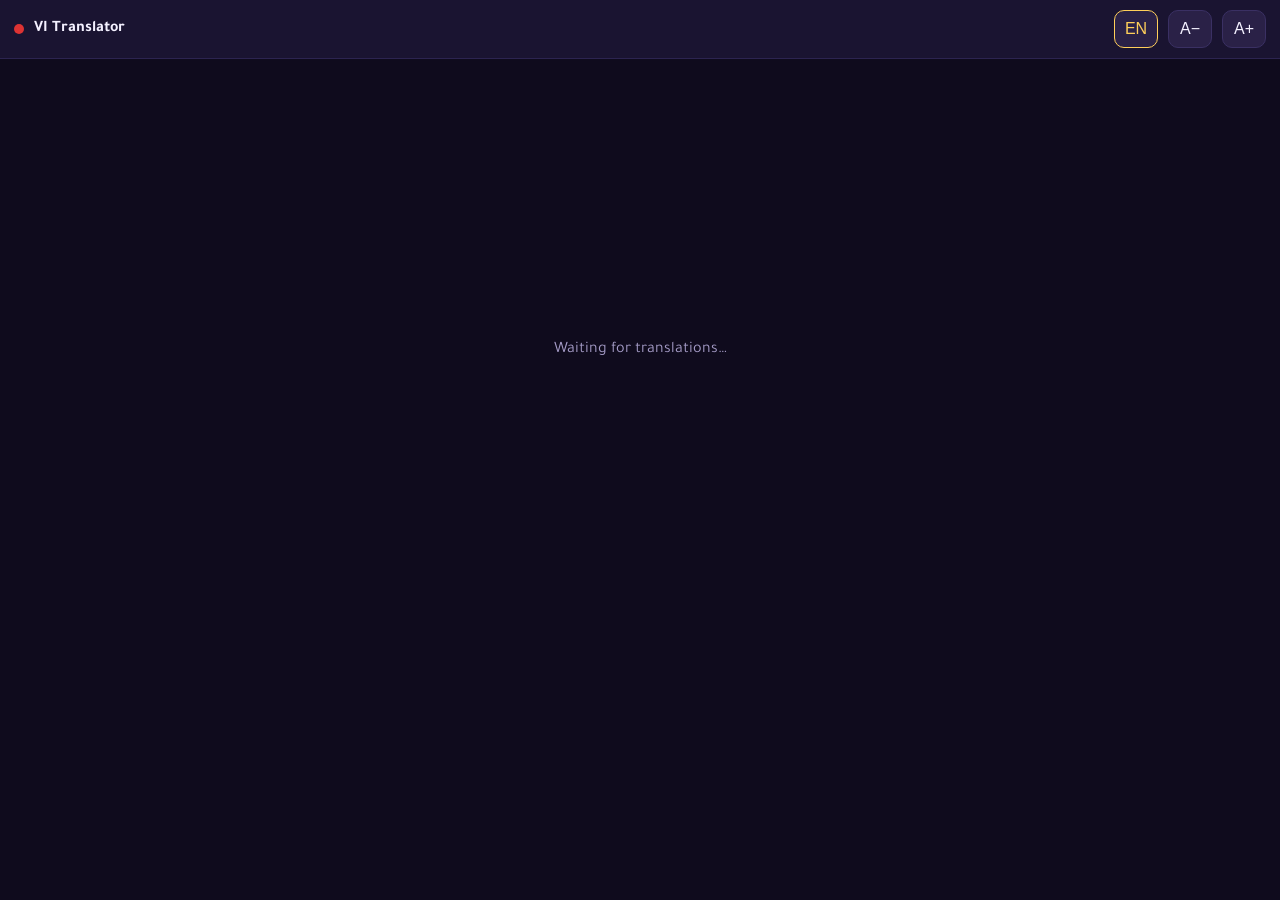
==== ui/live.html @ ebb2202a "Version 1.0.0: new look, OBS-style capture card preview, header switches Look and layout - Play and " ====
<!doctype html>
<html lang="en">
  <head>
    <meta charset="utf-8" />
    <meta name="viewport" content="width=device-width, initial-scale=1, viewport-fit=cover" />
    <meta name="theme-color" content="#120a26" />
    <title>VI Translator · Live</title>
    <link rel="stylesheet" href="fonts.css" />
    <style>
      :root { --bg: #0f0b1d; --panel: #1a1431; --text: #f4f1ff; --muted: #a59cc7; --accent: #ffcf5a; --size: 26px; }
      * { box-sizing: border-box; }
      html, body { margin: 0; height: 100%; background: var(--bg); color: var(--text);
        font-family: "Tajawal", "Segoe UI", "Noto Sans", system-ui, sans-serif; }
      body { display: flex; flex-direction: column; }
      header { display: flex; align-items: center; gap: 10px; padding: 10px 14px; background: var(--panel);
        position: sticky; top: 0; border-bottom: 1px solid #2c2450; direction: ltr; }
      header b { font-size: 16px; flex: 1; }
      .dot { width: 10px; height: 10px; border-radius: 50%; background: #d33; }
      .dot.on { background: #3c6; }
      button { background: #2a2147; color: var(--text); border: 1px solid #3a3063; border-radius: 10px;
        min-width: 44px; height: 38px; font-size: 16px; cursor: pointer; }
      button.on { border-color: var(--accent); color: var(--accent); }
      main { flex: 1; overflow-y: auto; padding: 12px 14px 40px; }
      .line { padding: 10px 0; border-bottom: 1px solid #241c40; }
      .meta { display: flex; gap: 8px; align-items: baseline; direction: ltr; }
      .when { font-size: 12px; font-weight: 700; color: var(--accent); font-variant-numeric: tabular-nums; }
      .en { font-size: 13px; color: var(--muted); font-family: "Segoe UI", system-ui, sans-serif; }
      .text { font-size: var(--size); line-height: 1.45; margin-top: 2px; unicode-bidi: plaintext; text-align: start; }
      body.no-en .en { display: none; }
      .empty { color: var(--muted); text-align: center; margin-top: 30vh; font-size: 16px; direction: ltr; }
      /* "Live translations" switched off in the app */
      .paused { padding: 10px 14px; background: #2a2147; color: var(--accent); font-size: 14px; text-align: center;
        border-bottom: 1px solid #3a3063; direction: ltr; font-family: "Segoe UI", system-ui, sans-serif; }
      .paused[hidden] { display: none; }
    </style>
  </head>
  <body>
    <header>
      <span class="dot" id="dot"></span>
      <b>VI Translator</b>
      <button id="en" class="on" title="Show the English">EN</button>
      <button id="smaller" title="Smaller text">A−</button>
      <button id="bigger" title="Bigger text">A+</button>
    </header>
    <div class="paused" id="paused" hidden>Paused: Live translations are switched off in VI Translator.</div>
    <main id="list"><div class="empty" id="empty">Waiting for translations…</div></main>
    <script>
      const $ = (id) => document.getElementById(id);
      const esc = (s) => String(s).replace(/[&<>"']/g, (c) => ({ "&": "&amp;", "<": "&lt;", ">": "&gt;", '"': "&quot;", "'": "&#39;" })[c]);
      const store = (k, v) => { try { if (v === undefined) return localStorage.getItem(k); localStorage.setItem(k, v); } catch {} return null; };
      let size = Number(store("size")) || 26;
      const applySize = () => document.documentElement.style.setProperty("--size", `${size}px`);
      applySize();
      $("smaller").onclick = () => { size = Math.max(14, size - 3); applySize(); store("size", size); };
      $("bigger").onclick = () => { size = Math.min(64, size + 3); applySize(); store("size", size); };
      const setEn = (on) => { document.body.classList.toggle("no-en", !on); $("en").classList.toggle("on", on); store("en", on ? "1" : "0"); };
      setEn(store("en") !== "0");
      $("en").onclick = () => setEn(document.body.classList.contains("no-en"));

      let last = 0;
      const atBottom = () => { const m = $("list"); return m.scrollHeight - m.scrollTop - m.clientHeight < 80; };
      async function poll() {
        try {
          const r = await fetch(`live.json?after=${last}`, { cache: "no-store" });
          const d = await r.json();
          $("dot").classList.add("on");
          $("paused").hidden = d.live !== false;
          const rtl = !!(d.lang && d.lang.rtl);
          if (d.lang && d.lang.code) document.documentElement.lang = d.lang.code;
          if (d.lines.length) {
            const stick = atBottom();
            $("empty")?.remove();
            for (const l of d.lines) {
              last = Math.max(last, l.id);
              const el = document.createElement("div");
              el.className = "line";
              const t = l.at ? new Date(l.at).toLocaleTimeString([], { hour: "2-digit", minute: "2-digit", second: "2-digit", hour12: false }) : "";
              el.innerHTML = `<div class="meta"><span class="when">${t}</span><span class="en">${esc(l.en)}</span></div>
                <div class="text" dir="${rtl ? "rtl" : "ltr"}">${esc(l.text)}</div>`;
              $("list").appendChild(el);
            }
            while ($("list").children.length > 200) $("list").firstElementChild.remove();
            if (stick) $("list").scrollTop = $("list").scrollHeight;
          }
        } catch {
          $("dot").classList.remove("on");
        }
        setTimeout(poll, 700);
      }
      poll();
    </script>
  </body>
</html>
---- ui/fonts.css ----
/* Arabic fonts bundled with the app (SIL Open Font License; see fonts/*-OFL.txt). */
@font-face { font-family: "Lalezar"; src: url("fonts/Lalezar-Regular.ttf") format("truetype"); font-weight: 100 900; }
@font-face { font-family: "Changa"; src: url("fonts/Changa.ttf") format("truetype"); font-weight: 200 800; }
@font-face { font-family: "Cairo"; src: url("fonts/Cairo.ttf") format("truetype"); font-weight: 200 1000; }
@font-face { font-family: "Tajawal"; src: url("fonts/Tajawal-Regular.ttf") format("truetype"); font-weight: 400; }
@font-face { font-family: "Tajawal"; src: url("fonts/Tajawal-Bold.ttf") format("truetype"); font-weight: 700; }
@font-face { font-family: "Tajawal"; src: url("fonts/Tajawal-ExtraBold.ttf") format("truetype"); font-weight: 800 900; }
@font-face { font-family: "Noto Sans Arabic"; src: url("fonts/NotoSansArabic.ttf") format("truetype"); font-weight: 100 900; font-stretch: 62.5% 100%; }
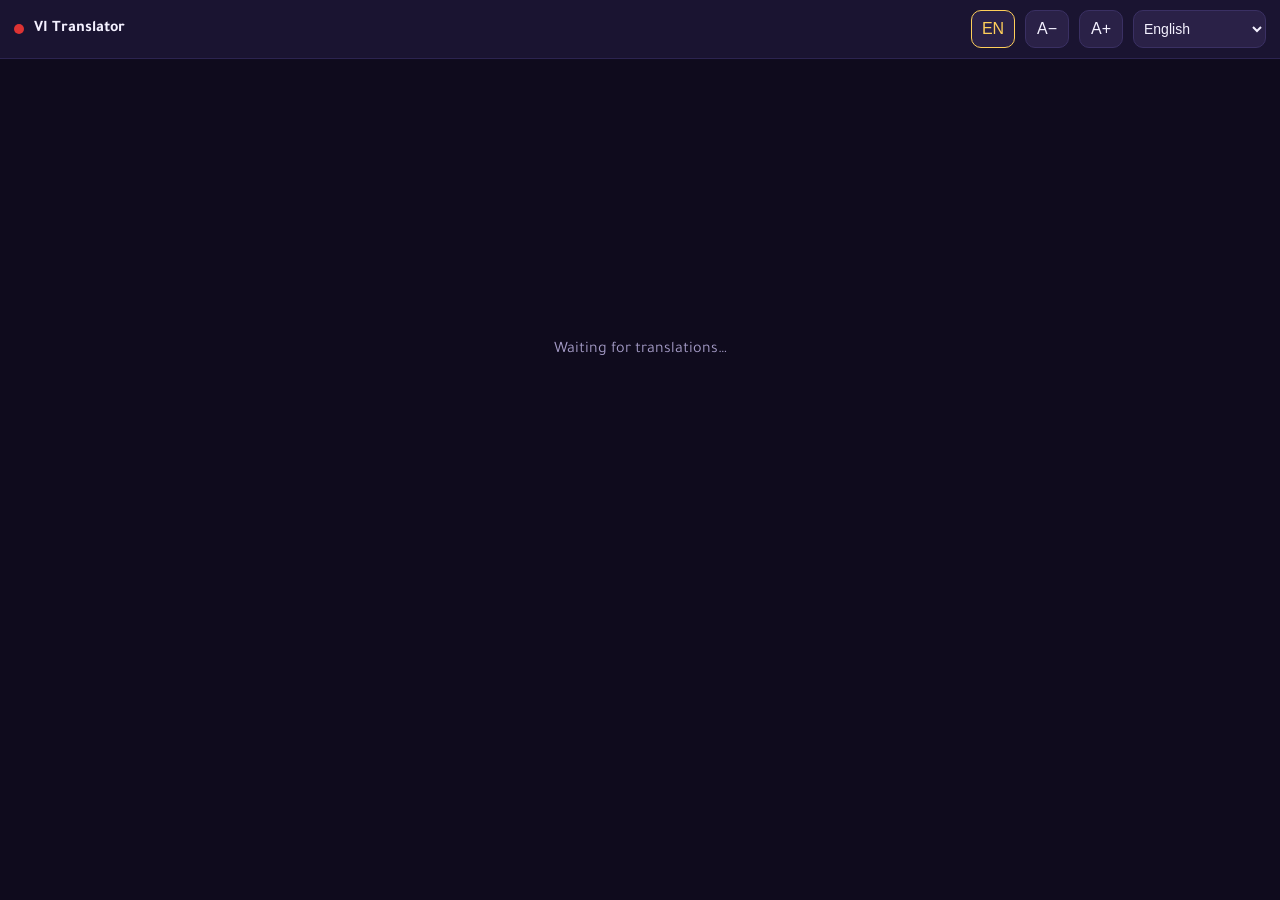
==== commit ad69e9fe: "Live translations page in the app's 33 interface languages (its own language menu, else the device's" ====
--- a/ui/live.html
+++ b/ui/live.html
@@ -13,8 +13,16 @@
         font-family: "Tajawal", "Segoe UI", "Noto Sans", system-ui, sans-serif; }
       body { display: flex; flex-direction: column; }
       header { display: flex; align-items: center; gap: 10px; padding: 10px 14px; background: var(--panel);
-        position: sticky; top: 0; border-bottom: 1px solid #2c2450; direction: ltr; }
+        position: sticky; top: 0; border-bottom: 1px solid #2c2450; }
       header b { font-size: 16px; flex: 1; }
+      header select { background: #2a2147; color: var(--text); border: 1px solid #3a3063; border-radius: 10px; height: 38px;
+        padding: 0 6px; font-size: 14px; max-width: 9.5em; }
+      .ctl { padding: 10px 14px 4px; background: var(--panel); border-bottom: 1px solid #3a3063;
+        font-family: "Segoe UI", system-ui, sans-serif; font-size: 15px; }
+      .ctl h4 { margin: 8px 0 4px; font-size: 12px; text-transform: uppercase; letter-spacing: .06em; color: var(--muted); }
+      .ctl label { display: flex; align-items: center; justify-content: space-between; gap: 12px; padding: 7px 0; cursor: pointer; }
+      .ctl input { width: 20px; height: 20px; accent-color: var(--accent); }
+      .ctl .err { color: #ff8a8a; font-size: 13px; padding: 4px 0; }
       .dot { width: 10px; height: 10px; border-radius: 50%; background: #d33; }
       .dot.on { background: #3c6; }
       button { background: #2a2147; color: var(--text); border: 1px solid #3a3063; border-radius: 10px;
@@ -22,15 +30,15 @@
       button.on { border-color: var(--accent); color: var(--accent); }
       main { flex: 1; overflow-y: auto; padding: 12px 14px 40px; }
       .line { padding: 10px 0; border-bottom: 1px solid #241c40; }
-      .meta { display: flex; gap: 8px; align-items: baseline; direction: ltr; }
+      .meta { display: flex; gap: 8px; align-items: baseline; }
       .when { font-size: 12px; font-weight: 700; color: var(--accent); font-variant-numeric: tabular-nums; }
       .en { font-size: 13px; color: var(--muted); font-family: "Segoe UI", system-ui, sans-serif; }
       .text { font-size: var(--size); line-height: 1.45; margin-top: 2px; unicode-bidi: plaintext; text-align: start; }
       body.no-en .en { display: none; }
-      .empty { color: var(--muted); text-align: center; margin-top: 30vh; font-size: 16px; direction: ltr; }
+      .empty { color: var(--muted); text-align: center; margin-top: 30vh; font-size: 16px; }
       /* "Live translations" switched off in the app */
       .paused { padding: 10px 14px; background: #2a2147; color: var(--accent); font-size: 14px; text-align: center;
-        border-bottom: 1px solid #3a3063; direction: ltr; font-family: "Segoe UI", system-ui, sans-serif; }
+        border-bottom: 1px solid #3a3063; font-family: "Segoe UI", system-ui, sans-serif; }
       .paused[hidden] { display: none; }
     </style>
   </head>
@@ -38,14 +46,56 @@
     <header>
       <span class="dot" id="dot"></span>
       <b>VI Translator</b>
-      <button id="en" class="on" title="Show the English">EN</button>
-      <button id="smaller" title="Smaller text">A−</button>
-      <button id="bigger" title="Bigger text">A+</button>
+      <button id="snap" title="Translate the whole picture" data-i18n-title hidden>📷</button>
+      <button id="ctl" title="Switches" data-i18n-title hidden>⚙</button>
+      <button id="en" class="on" title="Show the English" data-i18n-title>EN</button>
+      <button id="smaller" title="Smaller text" data-i18n-title>A−</button>
+      <button id="bigger" title="Bigger text" data-i18n-title>A+</button>
+      <select id="ui" title="Language" data-i18n-title aria-label="Language"></select>
     </header>
-    <div class="paused" id="paused" hidden>Paused: Live translations are switched off in VI Translator.</div>
-    <main id="list"><div class="empty" id="empty">Waiting for translations…</div></main>
+    <!-- the app's switches, when it allows changes from this page -->
+    <div class="ctl" id="ctl-panel" hidden></div>
+    <div class="paused" id="paused" hidden data-i18n>Paused: Live translations are switched off in VI Translator.</div>
+    <main id="list"><div class="empty" id="empty" data-i18n>Waiting for translations…</div></main>
+    <script src="i18n.js"></script>
+    <script src="snapshot.js"></script>
     <script>
       const $ = (id) => document.getElementById(id);
+      // The page's own words in the app's interface language (its dictionary comes from the app).
+      const t = (en, vars) => I18N.t(en, vars);
+      let uiLang = "en";
+      // this device's language among the app's (es-AR → es-MX, zh-TW → zh-Hant …), or null
+      function deviceLang() {
+        const codes = I18N.UI_LANGS.map((l) => l.code);
+        for (const raw of navigator.languages || [navigator.language || ""]) {
+          const l = String(raw), base = l.split("-")[0].toLowerCase();
+          if (codes.includes(l)) return l;
+          if (base === "zh") return /TW|HK|MO|Hant/i.test(l) ? "zh-Hant" : "zh-Hans";
+          if (base === "es") return /ES$/i.test(l) ? "es-ES" : "es-MX";
+          if (base === "pt") return "pt-BR";
+          if (base === "tl") return "fil";
+          if (codes.includes(base)) return base;
+        }
+        return null;
+      }
+      const uiSel = $("ui");
+      for (const l of I18N.UI_LANGS) uiSel.add(new Option(l.name, l.code));
+      uiSel.onchange = () => { store("ui", uiSel.value); useUiLang(uiSel.value); };
+      function useUiLang(code) {
+        uiLang = code;
+        uiSel.value = code;
+        const done = () => {
+          I18N.setLang(code);
+          document.title = "VI Translator · " + t("Live translations");
+          control = null; // (the switches drawn again in the language)
+          if (lastControl) showControls(lastControl);
+        };
+        if (code === "en") return done();
+        const sc = document.createElement("script");
+        sc.src = `i18n/${encodeURIComponent(code)}.js`;
+        sc.onload = done;
+        document.head.appendChild(sc);
+      }
       const esc = (s) => String(s).replace(/[&<>"']/g, (c) => ({ "&": "&amp;", "<": "&lt;", ">": "&gt;", '"': "&quot;", "'": "&#39;" })[c]);
       const store = (k, v) => { try { if (v === undefined) return localStorage.getItem(k); localStorage.setItem(k, v); } catch {} return null; };
       let size = Number(store("size")) || 26;
@@ -57,14 +107,43 @@
       setEn(store("en") !== "0");
       $("en").onclick = () => setEn(document.body.classList.contains("no-en"));
 
+      // A line's segments [[text, colour|null], ...] as HTML: "icon:<height>|<png>" is the game's own
+      // button icon, sized to the text like a letter (as on the PC); only PNG data URLs are drawn.
+      const segs = (list) => list.map(([text, c]) => {
+        if (text === "\n" && !c) return "<br>"; // two speakers' lines, each on its own
+        if (c === "dim") return `<span style="opacity:.6">${esc(text)}</span>`; // the other speaker, in grey
+        // a speaker name ("Dobbs:") in the game's colour for it
+        if (c && /^name:#[0-9a-f]{6}$/i.test(c)) return `<span style="color:${c.slice(5)}">${esc(text)}</span>`;
+        if (!(c && c.startsWith("icon:"))) return esc(text);
+        let src = c.slice(5);
+        let h = 1.2;
+        const bar = src.indexOf("|");
+        if (bar > 0 && !src.startsWith("data:")) {
+          const rel = parseFloat(src.slice(0, bar));
+          if (rel > 0) h = Math.min(Math.max(rel / 1.2, 0.4), 1.6);
+          src = src.slice(bar + 1);
+        }
+        if (!/^data:image\/png;base64,[A-Za-z0-9+/=]+$/.test(src)) return "🎮";
+        return `<img src="${src}" alt="🎮" style="height:${h.toFixed(3)}em;width:auto;vertical-align:${(0.35 - h / 2).toFixed(3)}em;margin:0 0.15em">`;
+      }).join("");
+
       let last = 0;
+      let run = null;
       const atBottom = () => { const m = $("list"); return m.scrollHeight - m.scrollTop - m.clientHeight < 80; };
       async function poll() {
         try {
           const r = await fetch(`live.json?after=${last}`, { cache: "no-store" });
           const d = await r.json();
+          // the app started again: its line ids start again too
+          if (run !== null && d.run !== run) last = 0;
+          run = d.run;
           $("dot").classList.add("on");
           $("paused").hidden = d.live !== false;
+          // the page's language: the one picked here, else this device's, else the app's
+          const want = store("ui") || deviceLang() || d.ui || "en";
+          if (want !== uiLang) useUiLang(want);
+          $("snap").hidden = d.snap !== true;
+          showControls(d.control || null);
           const rtl = !!(d.lang && d.lang.rtl);
           if (d.lang && d.lang.code) document.documentElement.lang = d.lang.code;
           if (d.lines.length) {
@@ -75,9 +154,14 @@
               const el = document.createElement("div");
               el.className = "line";
               const t = l.at ? new Date(l.at).toLocaleTimeString([], { hour: "2-digit", minute: "2-digit", second: "2-digit", hour12: false }) : "";
-              el.innerHTML = `<div class="meta"><span class="when">${t}</span><span class="en">${esc(l.en)}</span></div>
-                <div class="text" dir="${rtl ? "rtl" : "ltr"}">${esc(l.text)}</div>`;
-              $("list").appendChild(el);
+              el.innerHTML = `<div class="meta"><span class="when">${t}</span><span class="en">${l.en_segs?.length ? segs(l.en_segs) : esc(l.en)}</span></div>
+                <div class="text" dir="${rtl ? "rtl" : "ltr"}">${l.segs?.length ? segs(l.segs) : esc(l.text)}</div>`;
+              // the same line sent again with the game's colours (same area and start): it replaces the first
+              const key = `${l.area}|${l.at}`;
+              el.dataset.key = key;
+              const old = l.at ? [...$("list").children].reverse().find((e) => e.dataset.key === key) : null;
+              if (old) old.replaceWith(el);
+              else $("list").appendChild(el);
             }
             while ($("list").children.length > 200) $("list").firstElementChild.remove();
             if (stick) $("list").scrollTop = $("list").scrollHeight;
@@ -89,5 +173,81 @@
       }
       poll();
     </script>
+    <script>
+      // The app's switches (overlays, live translations, read areas, game pages): shown with ⚙ when the app allows
+      // changes from this page; a change goes to the app at once.
+      let control = null, ctlBusy = false, lastControl = null;
+      $("ctl").onclick = () => { $("ctl-panel").hidden = !$("ctl-panel").hidden; };
+      function showControls(c) {
+        lastControl = c;
+        $("ctl").hidden = !c;
+        if (!c) { $("ctl-panel").hidden = true; control = null; return; }
+        // (not redrawn while a change is on its way, nor when nothing changed)
+        if (ctlBusy || JSON.stringify(c) === JSON.stringify(control)) return;
+        control = c;
+        const row = (what, id, name, on) =>
+          `<label><span>${esc(name)}</span><input type="checkbox" data-what="${what}" data-id="${esc(id)}" ${on ? "checked" : ""}></label>`;
+        const pick = (n) => (typeof n === "string" ? n : (n && (n[uiLang] || n.en)) || "");
+        let html = "";
+        if (c.langs && c.langs.length) {
+          html += `<h4>${esc(t("Translate into"))}</h4><label><select data-what="lang" style="width:100%;height:38px;border-radius:10px;background:#2a2147;color:var(--text);border:1px solid #3a3063;font-size:15px">` +
+            c.langs.map((l) => `<option value="${esc(l.code)}" ${l.code === c.lang ? "selected" : ""}>${esc(l.native)} — ${esc(l.name)}</option>`).join("") + `</select></label>`;
+        }
+        html += `<h4>${esc(t("Show"))}</h4>${row("overlays", "", t("Overlays on the game"), c.overlays)}${row("live", "", t("Live translations"), c.live)}`;
+        if (c.areas.length) html += `<h4>${esc(t("Read areas"))}</h4>` + c.areas.map((a) => row("area", a.id, t(a.name || a.id), a.on)).join("");
+        if (c.pages.length) html += `<h4>${esc(t("Game pages"))}</h4>` + c.pages.map((p) => row("page", p.id, pick(p.name) || p.id, p.on)).join("");
+        $("ctl-panel").innerHTML = html + `<div class="err" id="ctl-err" hidden></div>`;
+      }
+      $("ctl-panel").addEventListener("change", async (e) => {
+        const el = e.target.closest("input[data-what], select[data-what]");
+        if (!el) return;
+        ctlBusy = true;
+        const lang = el.tagName === "SELECT";
+        try {
+          const body = lang ? { what: "lang", id: el.value, on: true } : { what: el.dataset.what, id: el.dataset.id, on: el.checked };
+          const r = await fetch("control", { method: "POST", cache: "no-store", body: JSON.stringify(body) });
+          if (!r.ok) throw new Error(await r.text());
+          ctlBusy = false;
+          control = null;
+          showControls(await r.json());
+        } catch (err) {
+          ctlBusy = false;
+          if (lang) el.value = control ? control.lang : el.value;
+          else el.checked = !el.checked;
+          const m = $("ctl-err");
+          if (m) { m.hidden = false; m.textContent = t("Could not change it: {e}", { e: err.message || err }); }
+        }
+      });
+
+      // A snapshot: the whole picture in the game, its text translated in place (made by the app on the PC).
+      $("snap").onclick = async () => {
+        const b = $("snap");
+        if (b.disabled) return;
+        b.disabled = true;
+        b.textContent = "⏳";
+        try {
+          const r = await fetch("snapshot", { method: "POST", cache: "no-store" });
+          if (!r.ok) throw new Error(await r.text());
+          const snap = await r.json();
+          await Snap.show(snap, {
+            labels: { translated: t("Translated"), original: t("Original"), save: t("Save"), close: t("Close") },
+            info: `${snap.blocks.length} · ${(snap.ms / 1000).toFixed(1)} s`,
+            actions: {
+              save: (canvas, s, translated) => {
+                const a = document.createElement("a");
+                a.href = canvas.toDataURL("image/png");
+                a.download = `vi-translator_${s.id}_${translated ? s.lang : "original"}.png`;
+                a.click();
+              },
+            },
+          });
+        } catch (e) {
+          alert(t("Could not translate the picture: {e}", { e: e.message || e }));
+        } finally {
+          b.disabled = false;
+          b.textContent = "📷";
+        }
+      };
+    </script>
   </body>
 </html>
--- a/ui/fonts.css
+++ b/ui/fonts.css
@@ -6,3 +6,5 @@
 @font-face { font-family: "Tajawal"; src: url("fonts/Tajawal-Bold.ttf") format("truetype"); font-weight: 700; }
 @font-face { font-family: "Tajawal"; src: url("fonts/Tajawal-ExtraBold.ttf") format("truetype"); font-weight: 800 900; }
 @font-face { font-family: "Noto Sans Arabic"; src: url("fonts/NotoSansArabic.ttf") format("truetype"); font-weight: 100 900; font-stretch: 62.5% 100%; }
+/* The same font at one weight, 500 (regular or bold asked, 500 drawn): the weight of GTA VI's subtitles */
+@font-face { font-family: "Noto Sans Arabic Medium"; src: url("fonts/NotoSansArabic.ttf") format("truetype"); font-weight: 500; }
